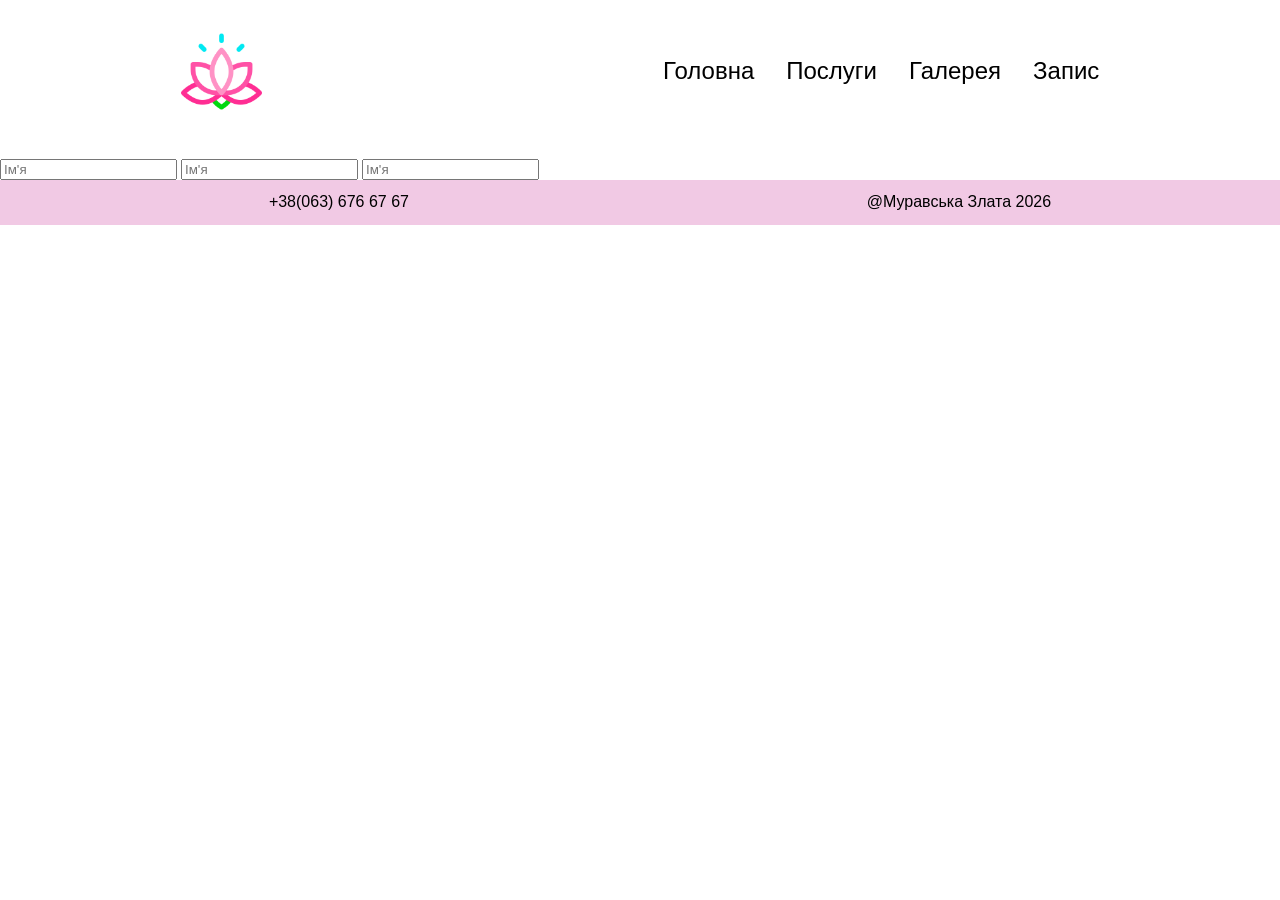
==== roots/forms.html @ 0ab54750 "..." ====
<!DOCTYPE html>
<html lang="en">
<head>
    <meta charset="UTF-8">
    <meta name="viewport" content="width=device-width, initial-scale=1.0">
    <title>Косметичний салон "Beauty"</title>
    <link rel="stylesheet" href="/css/forms.css">
    <link rel="stylesheet" href="/roots/gallery.html">
    <link rel="stylesheet" href="/roots/services.html">
    <link rel="stylesheet" href="index.html">
</head>
<body>
    <header>
        <nav>
            <img src="/img/logo.png" alt="Logo" id="logo">
            <ul class="nav">
                <li><a href="index.html">Головна</a></li>
                <li><a href="/roots/services.html">Послуги</a></li>
                <li><a href="/roots/gallery.html">Галерея</a></li>
                <li><a href="/roots/forms.html">Запис</a></li>
            </ul>
        </nav>
    </header>
    <main>
        <section class="forms">
            <h2></h2>
            <input type="text" placeholder="Ім'я">
            <input type="text" placeholder="Ім'я">
            <input type="text" placeholder="Ім'я">
        </section>
    </main>
    <footer>
            <ol class="footer">
                <li>+38(063) 676 67 67</li>
                <!-- <li></li>
                <li></li> -->
            </ol>
            <p id="author">@Муравська Злата 2026</p>
    </footer>
</body>
</html>
---- css/forms.css ----
body{
    margin: 0;
    padding: 0;
    overflow: hidden;
}
/* Navigation pannel */
header{
    margin: 1vw 0 0 0;
    padding: 2vh 0 0 0;
    width: 100vw;
    height: 12vh;
    background-color: #fff;
    font-family: 'Lucida Sans', 'Lucida Sans Regular', 'Lucida Grande', 'Lucida Sans Unicode', Geneva, Verdana, sans-serif;
    font-size: 1.5rem;
    z-index: 2;
}
nav{
    display: flex;
    flex-direction: row;
    justify-content: space-around;
}
.nav{
    display: flex;
    /* margin: 0 50px 0 0 ; */
    list-style-type: none;
    align-items: center;
    gap: 2rem;
}
.nav li{
    color: #000;
    transition: all .2s;
}
.nav li:hover{
    color: #ffb5df;
}
a{
    text-decoration: none;
    color: inherit;
}
nav img{
    width: auto;
    height: 9vh;
    /* margin: 0 0 0 50px; */
    justify-content: center;
    align-items: center;

}

/* Footer part */
footer{
    display: flex;
    flex-direction: row;
    justify-content: space-around;
    align-items: center;
    height: 5vh;
    width: 100vw;
    background-color: #f1c9e4;
}
.footer, .media{
    gap: 2rem;
    list-style-type: none;
    font-family: 'Lucida Sans', 'Lucida Sans Regular', 'Lucida Grande', 'Lucida Sans Unicode', Geneva, Verdana, sans-serif;

}
#author{
    font-family: 'Lucida Sans', 'Lucida Sans Regular', 'Lucida Grande', 'Lucida Sans Unicode', Geneva, Verdana, sans-serif;
}
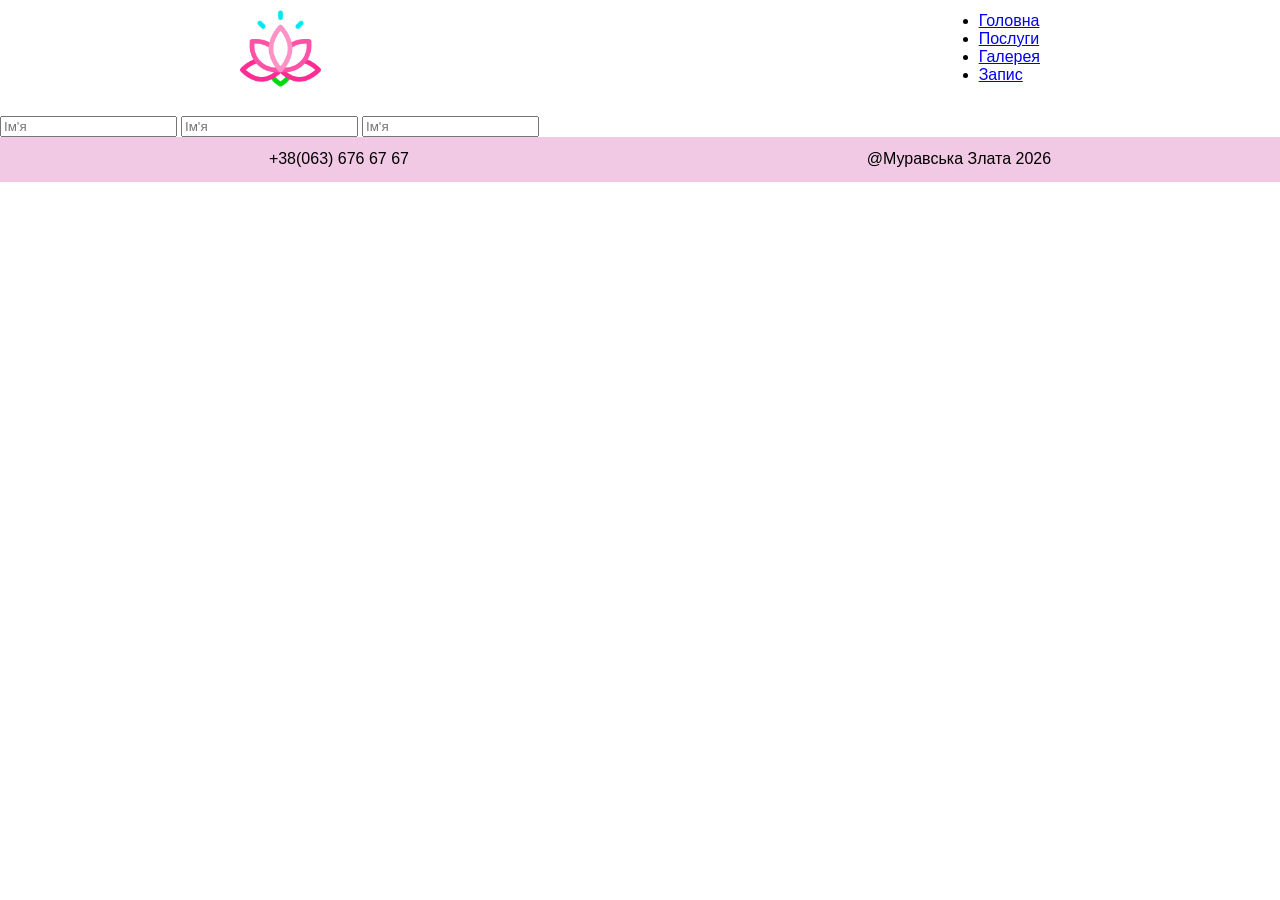
==== commit bdb98a94: "css link in gallery/services/forms" ====
--- a/roots/forms.html
+++ b/roots/forms.html
@@ -5,16 +5,16 @@
     <meta name="viewport" content="width=device-width, initial-scale=1.0">
     <title>Косметичний салон "Beauty"</title>
     <link rel="stylesheet" href="/css/forms.css">
-    <link rel="stylesheet" href="/roots/gallery.html">
-    <link rel="stylesheet" href="/roots/services.html">
-    <link rel="stylesheet" href="index.html">
+    <link rel="stylesheet" href="/css/globals/root.css">
+    <link rel="stylesheet" href="/css/globals/header.css">
+    <link rel="stylesheet" href="/css/globals/footer.css">
 </head>
 <body>
     <header>
         <nav>
             <img src="/img/logo.png" alt="Logo" id="logo">
             <ul class="nav">
-                <li><a href="index.html">Головна</a></li>
+                <li><a href="/index.html">Головна</a></li>
                 <li><a href="/roots/services.html">Послуги</a></li>
                 <li><a href="/roots/gallery.html">Галерея</a></li>
                 <li><a href="/roots/forms.html">Запис</a></li>
--- a/css/globals/root.css
+++ b/css/globals/root.css
@@ -0,0 +1,11 @@
+body {
+    margin: 0;
+    padding: 0;
+    overflow: hidden;
+}
+#logo {
+    width: auto;
+    height: 9vh;
+    justify-content: center;
+    align-items: center;
+}
--- a/css/globals/header.css
+++ b/css/globals/header.css
@@ -0,0 +1,41 @@
+header {
+    width: 100vw;
+    height: 6rem;
+    background-color: #fff;
+    font-family: 'Lucida Sans', 'Lucida Sans Regular', 'Lucida Grande', 'Lucida Sans Unicode', Geneva, Verdana, sans-serif;
+    font-size: 100%;
+
+    display: flex;
+    align-items: center;
+    justify-content: center;
+}
+
+nav {
+    max-width: 50rem;
+    height: 100%;
+
+    display: flex;
+    align-items: center;
+    justify-content: space-between;
+
+    flex-grow: 1;
+
+    margin: 0 2rem;
+}
+
+#nav_items {
+    display: flex;
+    /* margin: 0 50px 0 0 ; */
+    list-style-type: none;
+    align-items: center;
+    gap: 2rem;
+}
+
+#nav li {
+    color: #000;
+    transition: all .2s;
+}
+
+#nav li:hover {
+    color: #ffb5df;
+}
--- a/css/globals/footer.css
+++ b/css/globals/footer.css
@@ -0,0 +1,20 @@
+footer {
+    display: flex;
+    flex-direction: row;
+    justify-content: space-around;
+    align-items: center;
+    height: 5vh;
+    width: 100vw;
+    background-color: #f1c9e4;
+}
+
+.footer, .media {
+    gap: 2rem;
+    list-style-type: none;
+    font-family: 'Lucida Sans', 'Lucida Sans Regular', 'Lucida Grande', 'Lucida Sans Unicode', Geneva, Verdana, sans-serif;
+
+}
+
+#author {
+    font-family: 'Lucida Sans', 'Lucida Sans Regular', 'Lucida Grande', 'Lucida Sans Unicode', Geneva, Verdana, sans-serif;
+}
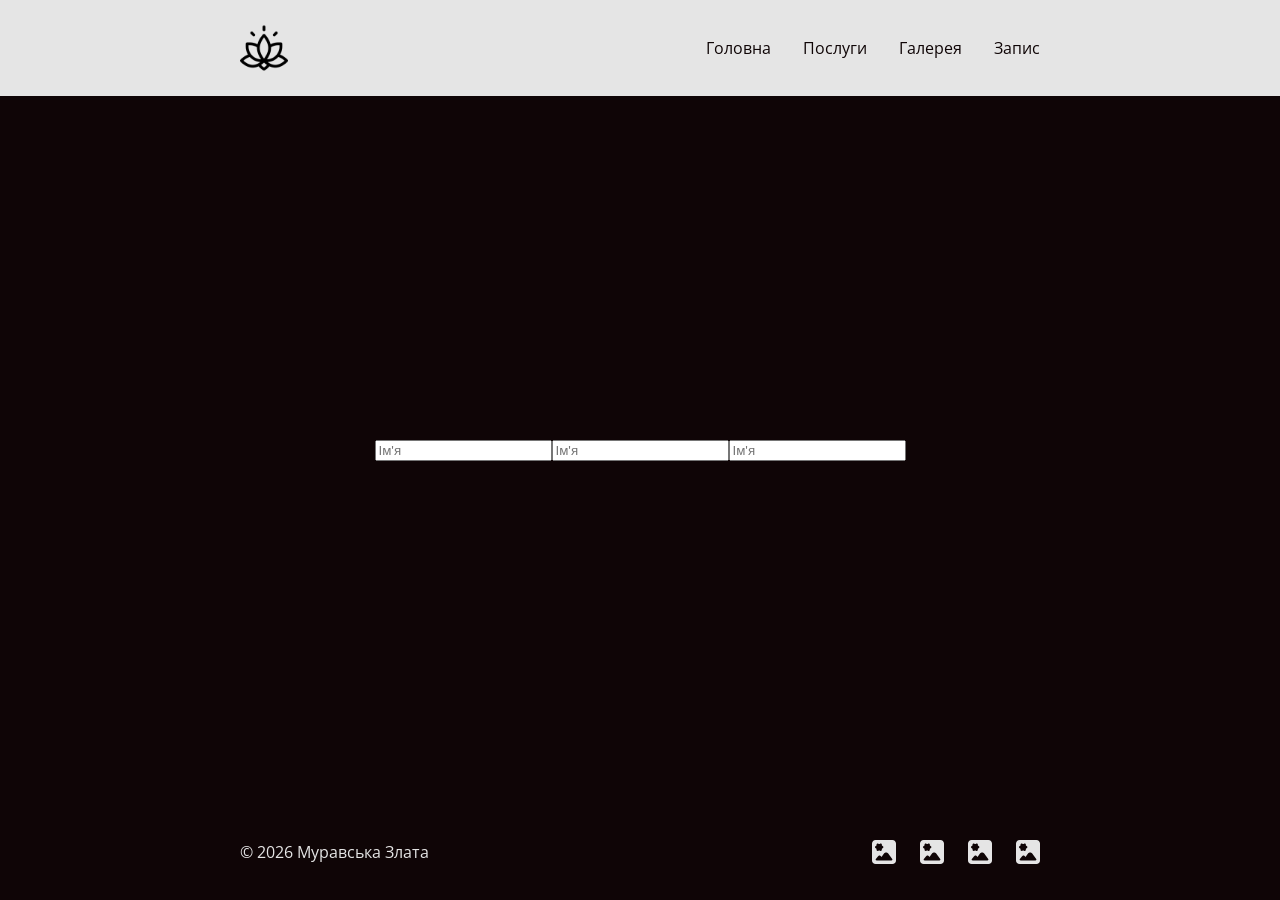
==== commit da263717: "forms services footer/header" ====
--- a/roots/forms.html
+++ b/roots/forms.html
@@ -1,41 +1,50 @@
 <!DOCTYPE html>
-<html lang="en">
-<head>
-    <meta charset="UTF-8">
-    <meta name="viewport" content="width=device-width, initial-scale=1.0">
-    <title>Косметичний салон "Beauty"</title>
-    <link rel="stylesheet" href="/css/forms.css">
-    <link rel="stylesheet" href="/css/globals/root.css">
-    <link rel="stylesheet" href="/css/globals/header.css">
-    <link rel="stylesheet" href="/css/globals/footer.css">
-</head>
-<body>
-    <header>
-        <nav>
-            <img src="/img/logo.png" alt="Logo" id="logo">
-            <ul class="nav">
-                <li><a href="/index.html">Головна</a></li>
-                <li><a href="/roots/services.html">Послуги</a></li>
-                <li><a href="/roots/gallery.html">Галерея</a></li>
-                <li><a href="/roots/forms.html">Запис</a></li>
-            </ul>
-        </nav>
-    </header>
-    <main>
-        <section class="forms">
-            <h2></h2>
-            <input type="text" placeholder="Ім'я">
-            <input type="text" placeholder="Ім'я">
-            <input type="text" placeholder="Ім'я">
-        </section>
-    </main>
+<html>
+    <head>
+        <meta charset="UTF-8">
+        <meta name="viewport" content="width=device-width, initial-scale=1.0">
+
+        <title>Косметичний салон "Beauty"</title>
+
+        <link rel="icon" href="/">
+        
+        <link rel="stylesheet" href="/css/globals/header.css">
+        <link rel="stylesheet" href="/css/globals/footer.css">
+        <link rel="stylesheet" href="/css/globals/root.css">
+        <link rel="stylesheet" href="/css/index.css">
+    </head>
+    <body>
+        <header>
+            <nav>
+                <img src="/img/logo.png" alt="Logo" id="logo" />
+                <ul id="nav_items">
+                    <li><a href="/index.html">Головна</a></li>
+                    <li><a href="/roots/services.html">Послуги</a></li>
+                    <li><a href="/roots/gallery.html">Галерея</a></li>
+                    <li><a href="/roots/forms.html">Запис</a></li>
+                </ul>
+            </nav>
+        </header>
+
+        <main>
+            <section class="forms">
+                <h2></h2>
+                <input type="text" placeholder="Ім'я">
+                <input type="text" placeholder="Ім'я">
+                <input type="text" placeholder="Ім'я">
+            </section>
+        </main>
+
     <footer>
-            <ol class="footer">
-                <li>+38(063) 676 67 67</li>
-                <!-- <li></li>
-                <li></li> -->
-            </ol>
-            <p id="author">@Муравська Злата 2026</p>
-    </footer>
-</body>
+            <div id="footer_items">
+                <p id="author">© 2026 Муравська Злата</p>
+                <ol>
+                    <li class="social_icon"></li>
+                    <li class="social_icon"></li>
+                    <li class="social_icon"></li>
+                    <li class="social_icon"></li>
+                </ol>
+            </div>
+        </footer>
+    </body>
 </html>
--- a/css/globals/header.css
+++ b/css/globals/header.css
@@ -1,8 +1,12 @@
 header {
+    top: 0;
+    position: absolute;
+
     width: 100vw;
     height: 6rem;
-    background-color: #fff;
-    font-family: 'Lucida Sans', 'Lucida Sans Regular', 'Lucida Grande', 'Lucida Sans Unicode', Geneva, Verdana, sans-serif;
+
+    background-color: var(--light-col);
+    font-family: var(--content-font);
     font-size: 100%;
 
     display: flex;
@@ -25,17 +29,26 @@
 
 #nav_items {
     display: flex;
-    /* margin: 0 50px 0 0 ; */
     list-style-type: none;
     align-items: center;
     gap: 2rem;
 }
 
-#nav li {
-    color: #000;
-    transition: all .2s;
+#nav_items li {
+    color: var(--dark-col);
+    transition: all 120ms;
 }
 
-#nav li:hover {
-    color: #ffb5df;
+#nav_items li:hover {
+    opacity: .3;
+}
+
+
+#logo {
+    width: auto;
+    height: 3rem;
+    justify-content: center;
+    align-items: center;
+
+    filter: grayscale() contrast(0) brightness(0);
 }
--- a/css/globals/footer.css
+++ b/css/globals/footer.css
@@ -1,20 +1,61 @@
 footer {
+    bottom: 0;
+    position: absolute;
+
+    height: 6rem;
+    width: 100vw;
+
     display: flex;
     flex-direction: row;
-    justify-content: space-around;
+
+    justify-content: center;
     align-items: center;
-    height: 5vh;
-    width: 100vw;
-    background-color: #f1c9e4;
+
+    color: var(--light-col);
+    background-color: var(--dark-col);
 }
 
-.footer, .media {
-    gap: 2rem;
+#footer_items {
+    display: flex;
+    flex-direction: row;
+
+    align-items: center;
+    justify-content: space-between;
+    
+    width: 100%;
+    max-width: 50rem;
+
+    margin: 0 2rem;
+}
+
+#footer_items ol {
+    display: flex;
+    flex-direction: row;
+    
+    align-items: center;
+    justify-content: center;
+
+    gap: 1.5rem;
     list-style-type: none;
-    font-family: 'Lucida Sans', 'Lucida Sans Regular', 'Lucida Grande', 'Lucida Sans Unicode', Geneva, Verdana, sans-serif;
-
+    font-family: var(--content-font);
 }
 
 #author {
-    font-family: 'Lucida Sans', 'Lucida Sans Regular', 'Lucida Grande', 'Lucida Sans Unicode', Geneva, Verdana, sans-serif;
+    font-family: var(--content-font);
+}
+.social_icon {
+    width: 1.5rem;
+    height: 1.5rem;
+
+    background: url("/img/icon_placeholder.svg");
+
+    background-size: 100%;
+    background-position: center;
+    background-repeat: no-repeat;
+
+    transition: all 120ms;
+}
+.social_icon:hover {
+    opacity: .3;
+    cursor: pointer;
 }
--- a/css/globals/root.css
+++ b/css/globals/root.css
@@ -1,11 +1,40 @@
+:root {
+    --pink-col: #ffc6e0;
+    --light-col: #e5e5e5;
+    --dark-col: #0F0506;
+    --content-font: "Open Sans";
+}
+
+@font-face {
+    font-family: "Open Sans";
+    src: url("/img/OpenSans.ttf");
+}
+
 body {
+    position: relative;
+
+    width: 100vw;
+    height: 100vh;
+
     margin: 0;
     padding: 0;
     overflow: hidden;
+
+    user-select: none;
+
+    background-color: var(--dark-col);
 }
-#logo {
-    width: auto;
-    height: 9vh;
+
+main {
+    width: 100%;
+    height: 100%;
+
+    display: flex;
     justify-content: center;
     align-items: center;
+}
+
+a {
+    text-decoration: none;
+    color: inherit;
 }
--- a/css/index.css
+++ b/css/index.css
@@ -0,0 +1,33 @@
+video {
+    position: absolute;
+
+    top: 0;
+    left: 0;
+
+    width: 100%;
+    height: 100%;
+    
+    object-fit: cover;
+
+    z-index: -1;
+
+    pointer-events: none;
+
+    filter: blur(2rem) opacity(.5) contrast(2);
+}
+section {
+    width: 100vw;
+    height: 100vh;
+
+    display: flex;
+    align-items: center;
+    justify-content: center;
+
+    text-align: center;
+    font-family: var(--content-font);
+
+    color: var(--light-col);
+
+    font-size: 2rem;
+    font-weight: 100;
+}
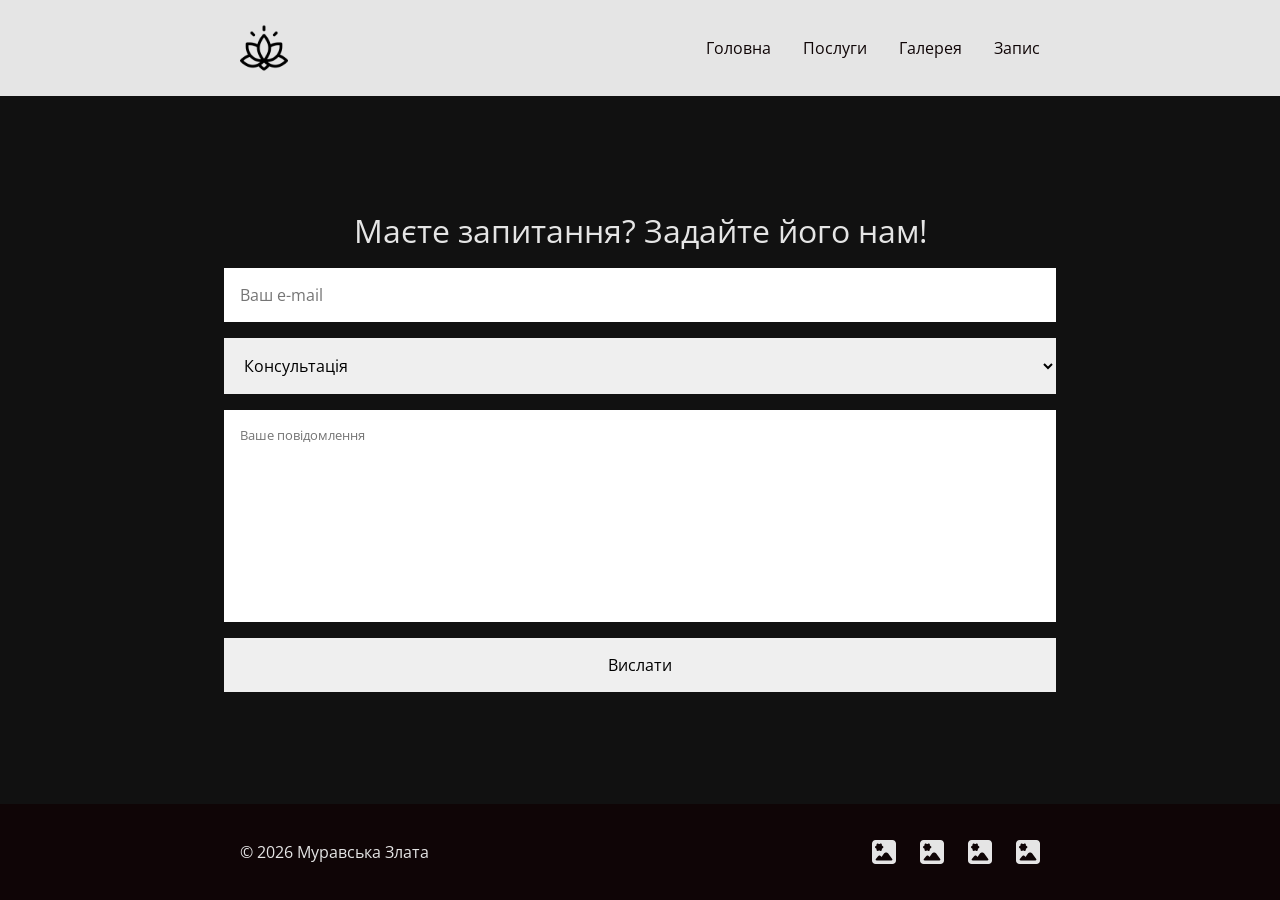
==== commit 27c85016: "something" ====
--- a/roots/forms.html
+++ b/roots/forms.html
@@ -11,7 +11,7 @@
         <link rel="stylesheet" href="/css/globals/header.css">
         <link rel="stylesheet" href="/css/globals/footer.css">
         <link rel="stylesheet" href="/css/globals/root.css">
-        <link rel="stylesheet" href="/css/index.css">
+        <link rel="stylesheet" href="/css/forms.css">
     </head>
     <body>
         <header>
@@ -27,12 +27,21 @@
         </header>
 
         <main>
-            <section class="forms">
-                <h2></h2>
-                <input type="text" placeholder="Ім'я">
-                <input type="text" placeholder="Ім'я">
-                <input type="text" placeholder="Ім'я">
-            </section>
+            <form action="#">
+                <label for="topic">Маєте запитання? Задайте його нам!</label>
+               
+                <input type="text" id="email_field" placeholder="Ваш e-mail">
+                
+                <select name="topic" id="topic_items">
+                    <option value="consult">Консультацiя</option>
+                    <option value="suggestions">Речення</option>
+                    <option value="other">Iнше</option>
+                </select>
+
+                <textarea rows="10" placeholder="Ваше повідомлення"></textarea>
+
+                <input id="submit_button" type="submit" value="Вислати">
+            </form>
         </main>
 
     <footer>
--- a/css/globals/root.css
+++ b/css/globals/root.css
@@ -37,4 +37,36 @@
 a {
     text-decoration: none;
     color: inherit;
+}
+
+input {
+    padding: 1rem;
+
+    outline: none;
+
+    border: none;
+    border-radius: 0;
+
+    font-size: 1rem;
+
+    box-shadow: none;
+}
+select {
+    font-size: 1rem;
+    padding: 1rem;
+
+    outline: none;
+
+    border: none;
+    border-radius: 0;
+}
+textarea {
+    padding: 1rem;
+    resize: none;
+
+    border: none;
+    border-radius: 0;
+}
+textarea:focus, input:focus{
+    outline: none;
 }
--- a/css/forms.css
+++ b/css/forms.css
@@ -0,0 +1,43 @@
+main {
+    background-color: #111;
+}
+
+form {
+    box-sizing: border-box;
+    
+    display: flex;
+
+    align-items: center;
+    justify-content: center;
+
+    flex-direction: column;
+
+    width: 100%;
+    max-width: 50rem;
+    
+    height: 100%;
+    max-height: 50rem;
+
+    margin: 0 2rem;
+
+    gap: 1rem;
+}
+
+form label {
+    text-align: center;
+    font-size: 2rem;
+    color: var(--light-col);
+}
+
+form * {
+    font-family: "Open Sans";
+    width: 100%;
+}
+
+select {
+    width: calc(100% + 2rem);
+}
+
+#submit_button {
+    width: calc(100% + 2rem);
+}
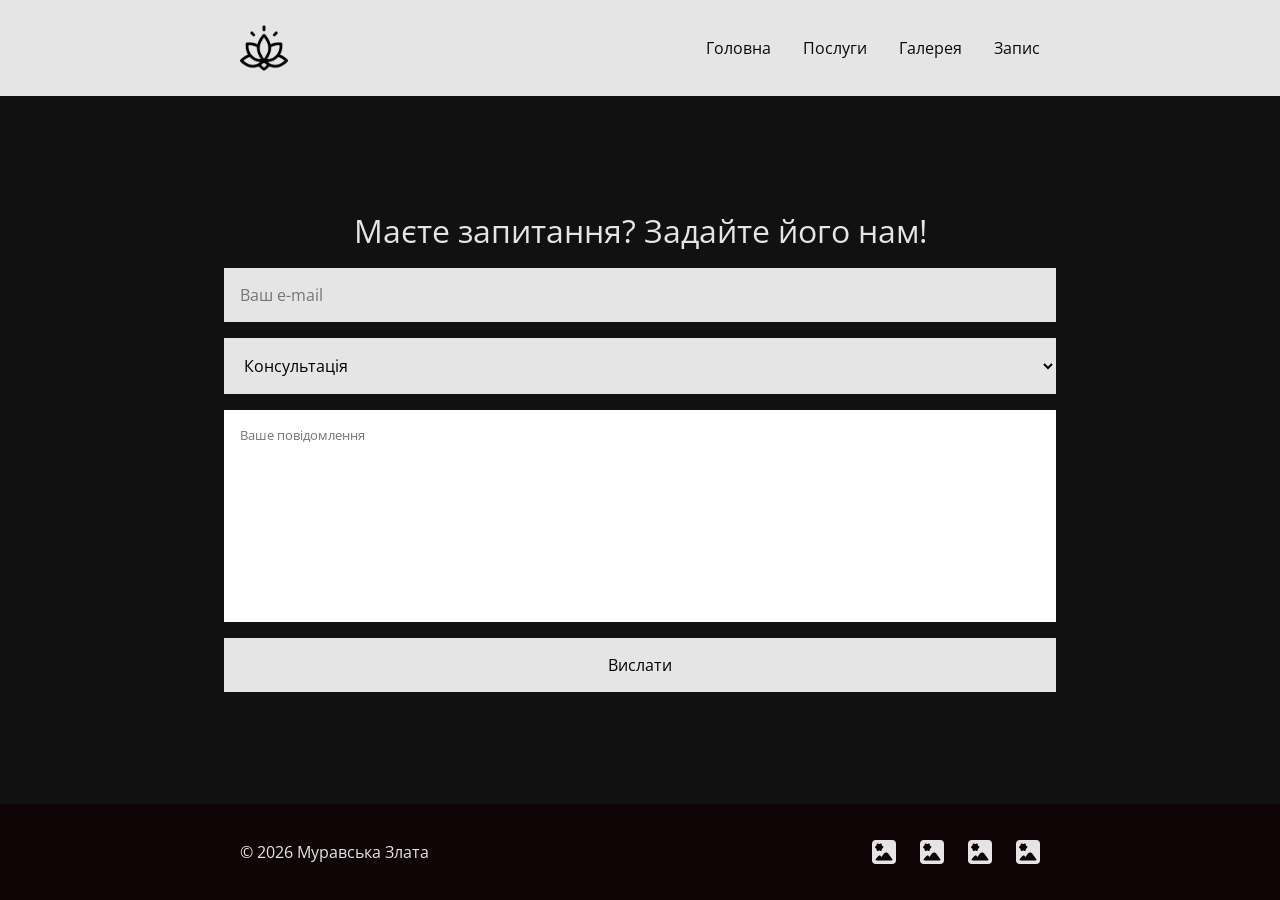
==== commit fcbac887: "formsが終わってた！" ====
--- a/roots/forms.html
+++ b/roots/forms.html
@@ -14,18 +14,6 @@
         <link rel="stylesheet" href="/css/forms.css">
     </head>
     <body>
-        <header>
-            <nav>
-                <img src="/img/logo.png" alt="Logo" id="logo" />
-                <ul id="nav_items">
-                    <li><a href="/index.html">Головна</a></li>
-                    <li><a href="/roots/services.html">Послуги</a></li>
-                    <li><a href="/roots/gallery.html">Галерея</a></li>
-                    <li><a href="/roots/forms.html">Запис</a></li>
-                </ul>
-            </nav>
-        </header>
-
         <main>
             <form action="#">
                 <label for="topic">Маєте запитання? Задайте його нам!</label>
@@ -44,7 +32,19 @@
             </form>
         </main>
 
-    <footer>
+        <header>
+            <nav>
+                <img src="/img/logo.png" alt="Logo" id="logo" />
+                <ul id="nav_items">
+                    <li><a href="/index.html">Головна</a></li>
+                    <li><a href="/roots/services.html">Послуги</a></li>
+                    <li><a href="/roots/gallery.html">Галерея</a></li>
+                    <li><a href="/roots/forms.html">Запис</a></li>
+                </ul>
+            </nav>
+        </header>
+
+        <footer>
             <div id="footer_items">
                 <p id="author">© 2026 Муравська Злата</p>
                 <ol>
--- a/css/globals/header.css
+++ b/css/globals/header.css
@@ -43,7 +43,6 @@
     opacity: .3;
 }
 
-
 #logo {
     width: auto;
     height: 3rem;
--- a/css/globals/root.css
+++ b/css/globals/root.css
@@ -50,7 +50,12 @@
     font-size: 1rem;
 
     box-shadow: none;
+
+    background-color: var(--light-col);
+
+    transition: all 220ms;
 }
+
 select {
     font-size: 1rem;
     padding: 1rem;
@@ -59,7 +64,16 @@
 
     border: none;
     border-radius: 0;
+
+    background-color: var(--light-col);
+
+    transition: all 220ms;
 }
+select:hover {
+    background-color: var(--pink-col);
+    cursor: pointer;
+}
+
 textarea {
     padding: 1rem;
     resize: none;
@@ -67,6 +81,7 @@
     border: none;
     border-radius: 0;
 }
+
 textarea:focus, input:focus{
     outline: none;
 }
--- a/css/forms.css
+++ b/css/forms.css
@@ -1,5 +1,16 @@
 main {
     background-color: #111;
+}
+
+@keyframes form_flow {
+    from {
+        opacity: 0;
+        transform: translateY(.5rem);
+    }
+    to {
+        opacity: 1;
+        transform: translateY(0rem);
+    }
 }
 
 form {
@@ -21,6 +32,8 @@
     margin: 0 2rem;
 
     gap: 1rem;
+
+    animation: form_flow 1s forwards ease-in-out;
 }
 
 form label {
@@ -40,4 +53,9 @@
 
 #submit_button {
     width: calc(100% + 2rem);
+}
+
+#submit_button:hover {
+    background-color: var(--pink-col);
+    cursor: pointer;
 }
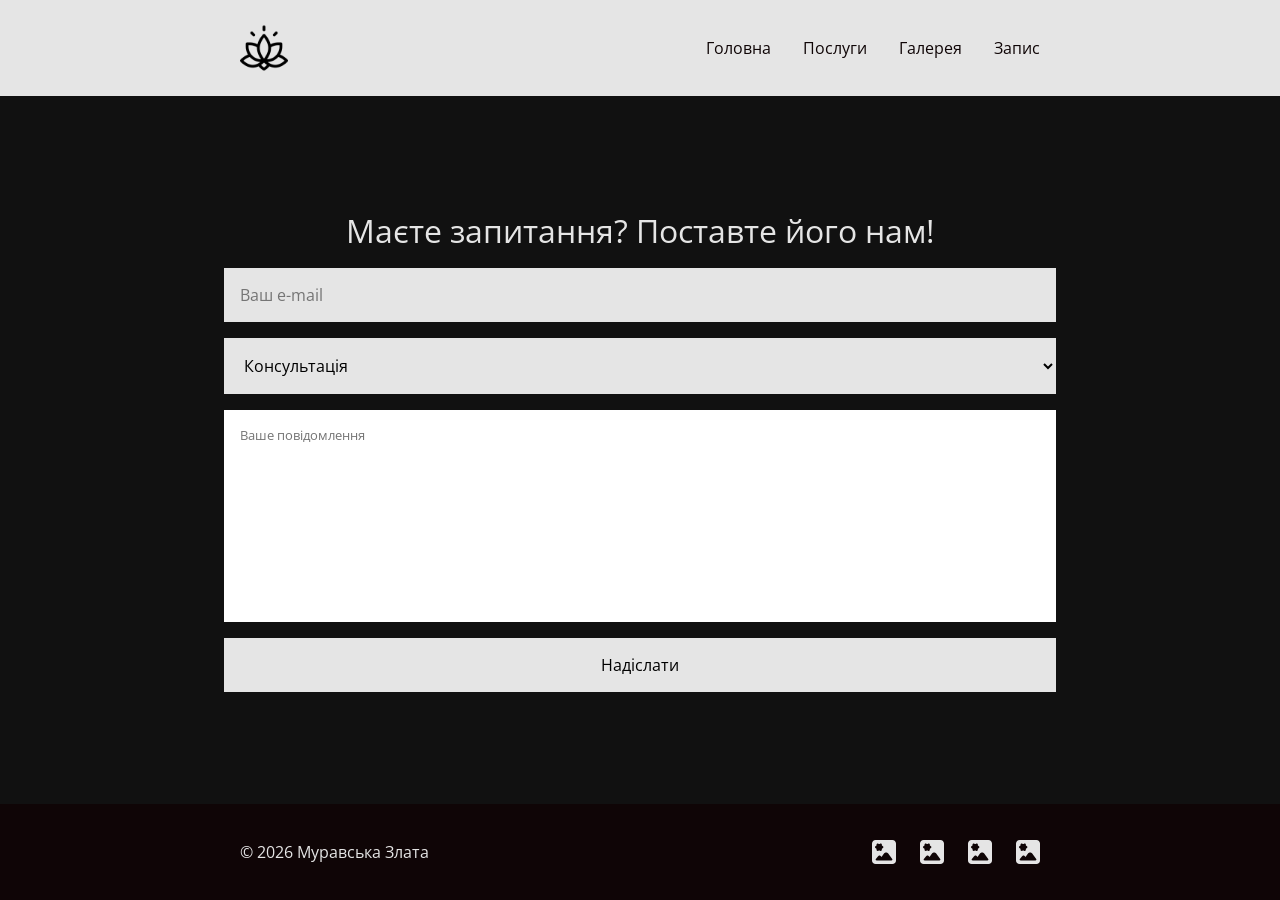
==== commit 2b127e68: "???????" ====
--- a/roots/forms.html
+++ b/roots/forms.html
@@ -16,19 +16,19 @@
     <body>
         <main>
             <form action="#">
-                <label for="topic">Маєте запитання? Задайте його нам!</label>
+                <label for="topic">Маєте запитання? Поставте його нам!</label>
                
                 <input type="text" id="email_field" placeholder="Ваш e-mail">
                 
                 <select name="topic" id="topic_items">
                     <option value="consult">Консультацiя</option>
-                    <option value="suggestions">Речення</option>
+                    <option value="suggestions">Пропозиції</option>
                     <option value="other">Iнше</option>
                 </select>
 
                 <textarea rows="10" placeholder="Ваше повідомлення"></textarea>
 
-                <input id="submit_button" type="submit" value="Вислати">
+                <input id="submit_button" type="submit" value="Надіслати">
             </form>
         </main>
 
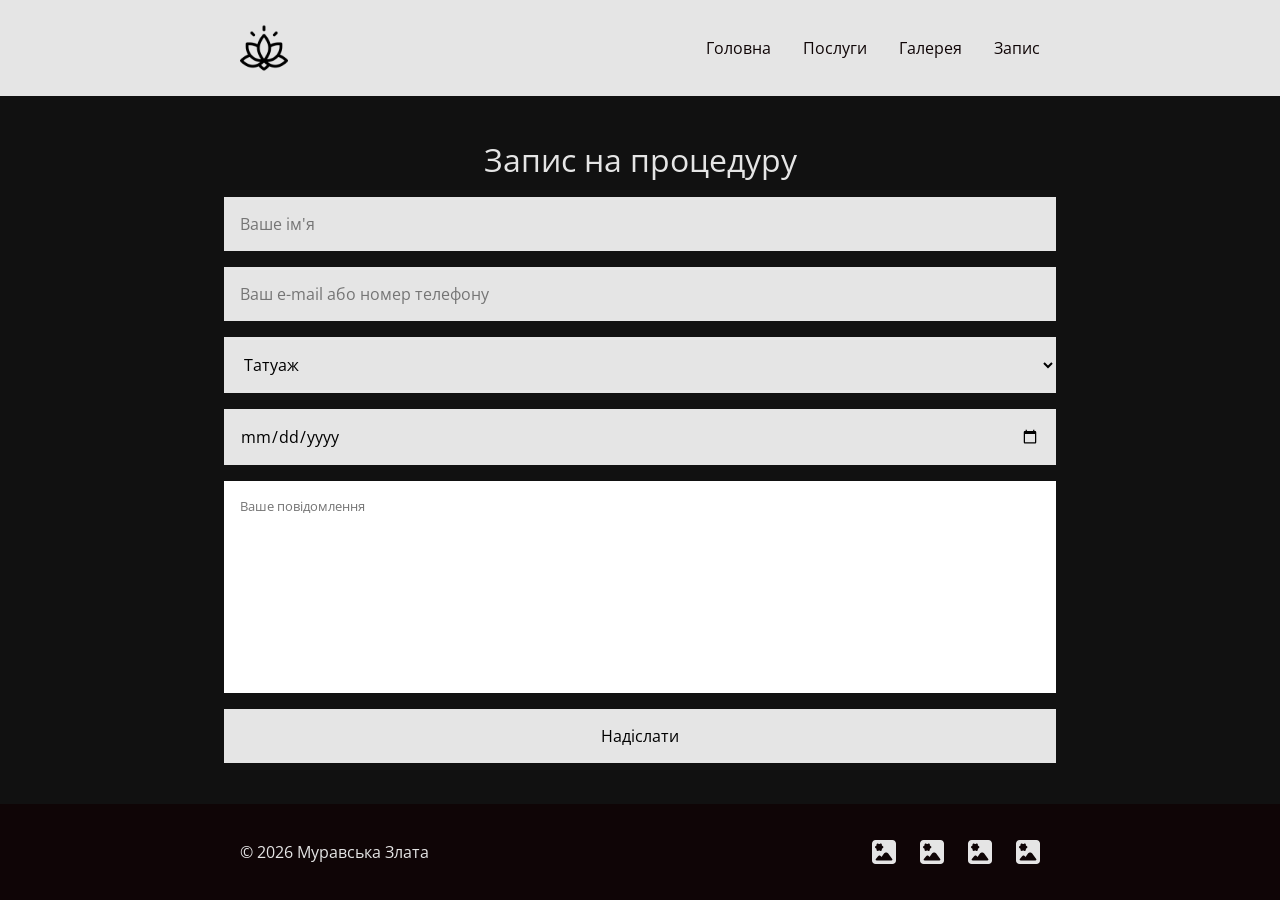
==== commit 20888d32: "form changes" ====
--- a/roots/forms.html
+++ b/roots/forms.html
@@ -16,15 +16,19 @@
     <body>
         <main>
             <form action="#">
-                <label for="topic">Маєте запитання? Поставте його нам!</label>
+                <label for="topic">Запис на процедуру</label>
                
-                <input type="text" id="email_field" placeholder="Ваш e-mail">
+                <input type="text" id="name_field" placeholder="Ваше ім'я">
+
+                <input type="text" id="email_field" placeholder="Ваш e-mail або номер телефону">
                 
                 <select name="topic" id="topic_items">
-                    <option value="consult">Консультацiя</option>
-                    <option value="suggestions">Пропозиції</option>
-                    <option value="other">Iнше</option>
+                    <option value="consult">Татуаж</option>
+                    <option value="suggestions">Макіяж</option>
+                    <option value="other">Манікюр</option>
                 </select>
+
+                <input type="date" id="date_field" placeholder="Оберіть дату запису">
 
                 <textarea rows="10" placeholder="Ваше повідомлення"></textarea>
 
--- a/css/globals/root.css
+++ b/css/globals/root.css
@@ -69,6 +69,7 @@
 
     transition: all 220ms;
 }
+
 select:hover {
     background-color: var(--pink-col);
     cursor: pointer;
